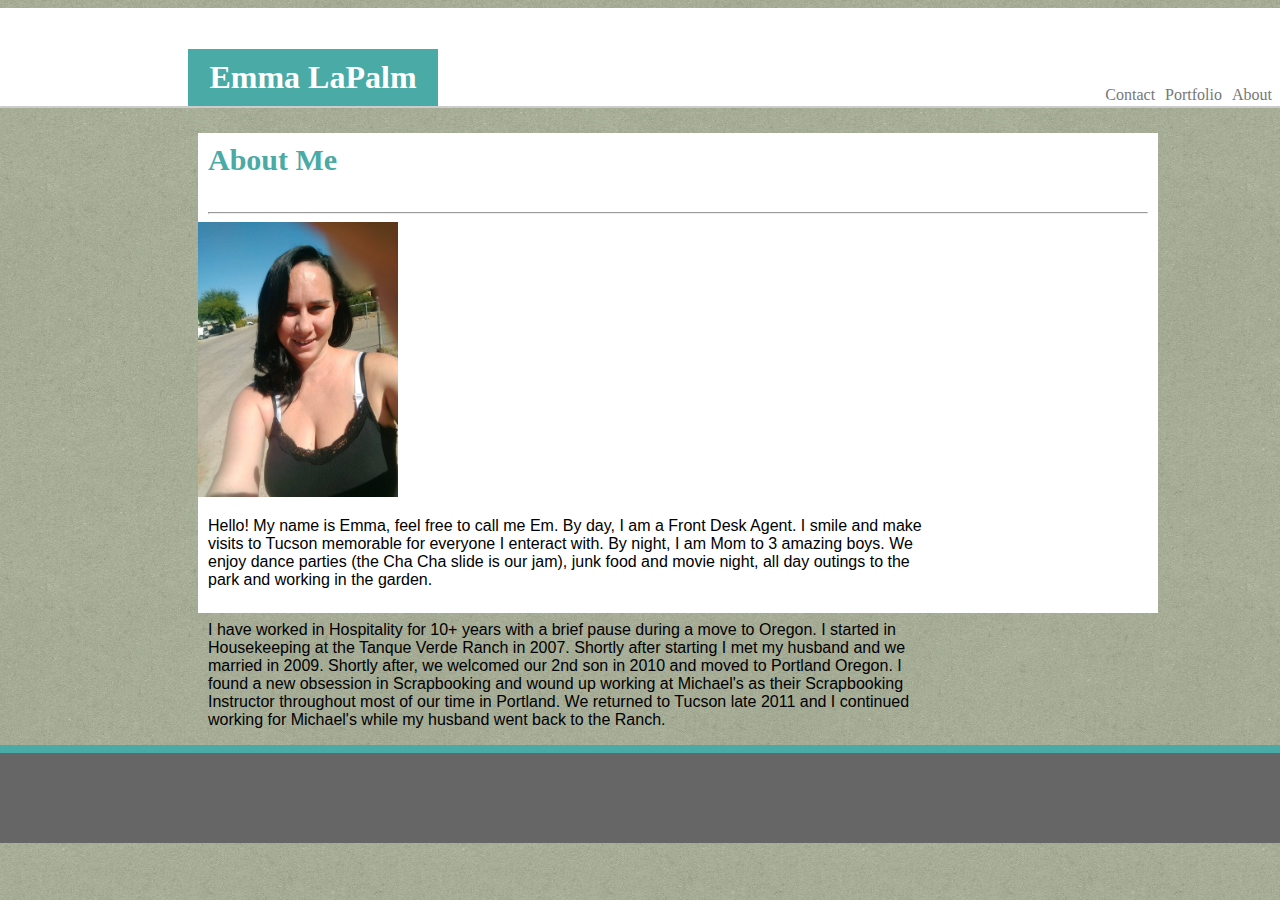
==== index.html @ f13d83d4 "still working on the portfolio image positions." ====
<!DOCTYPE html>
<html>
    <head>
        <link rel="stylesheet" type="text/css" href="assets/css/style.css">
       
        <Title>

        </Title>
    
        <header>
           <h1>Emma LaPalm</h1>
           <a href="index.html">About</a>
           <a href="portfolio.html">Portfolio</a>
           <a href="contact.html">Contact</a>
        </header>

    </head>

    <body>

        <section id="contentArea">
        
            <h2>About Me</h2>
        <hr>
        
        <div class="image">
            <img src="assets/images/portfolio_photo.jpg" alt="my photo" height=275px; width=200px;>
        </div>

        <div class="paragraph">
        <p> Hello! My name is Emma, feel free to call me Em. By day, I am a Front Desk Agent. I smile and make visits to Tucson memorable for everyone I enteract with. By night, I am Mom to 3 amazing boys. We enjoy dance parties (the Cha Cha slide is our jam), junk food and movie night, all day outings to the park and working in the garden.</p>
        <p>I have worked in Hospitality for 10+ years with a brief pause during a move to Oregon. I started in Housekeeping at the Tanque Verde Ranch in 2007. Shortly after starting I met my husband and we married in 2009. Shortly after, we welcomed our 2nd son in 2010 and moved to Portland Oregon. I found a new obsession in Scrapbooking and wound up working at Michael's as their Scrapbooking Instructor throughout most of our time in Portland. We returned to Tucson late 2011 and I continued working for Michael's while my husband went back to the Ranch.</p>
        </div>
        
        </section>
    </body>
    
    <footer class="footer"></footer>
 
</html>
---- assets/css/style.css ----
body {
    background-image: url("../images/green_cup.png")
}

header {
    background-color: #ffffff;
    font-family: "Georgia", 'Times New Roman', Times, serif;
    width: 100%;
    margin-top: 0;
    margin-left: -10px;
    padding: 20px;
    border-bottom: 2px solid #cccccc;
}

h1 {
    background-color: #4aaaa5;
    color: #ffffff;
    font-family: "Georgia", 'Times New Roman', Times, serif;
    text-align: center;
    width: 230px;
    margin-bottom: -20px;
    margin-left: 170px;
    padding: 10px;
}

a {
    color: #777777;
    background-color: #ffffff;
    font-family: "Georgia", 'Times New Roman', Times, serif;
    text-decoration: none;
    margin-right: 10px;
    float: right;
}

#contentArea {
    background-color: #ffffff;
    height: 480px;
    width: 960px;
    margin-left: 190px;
}

section {
    font-family: "Arial", "Helvetica Neue", Arial, Helvetica, sans-serif;
}

h2 {
    color: #4aaaa5;
    font-family: "Georgia", 'Times New Roman', Times, serif;
    font-size: 30px;
    padding: 10px;
}

hr {
    margin-left: 10px;
    margin-right: 10px;
}

 label {
    color: #777777;
    font-family: Arial, Helvetica, sans-serif;
    font-weight: bold;
    margin-left: 10px;
    padding: 5px;
    float: left;
 }

 input {
     color: #777777;
     font-family: Arial, Helvetica, sans-serif;
     font-weight: bold;
     height: 15px;
     width: 940px;
     margin-left: 10px;
     float: left;
 }

 textarea {
     color: #777777;
     font-family: Arial, Helvetica, sans-serif;
     height: 200px;
     width: 940px;
     margin-left: 10px;
     float: left;

 }
p {
    text-align: auto;
    width: 730px;
    margin-left: 10px;
    float: left;
}

.portfolioPhoto {
    width: 200px;
    margin: 20px 0 25px;
    float: left;
    position: relative;
    overflow: auto;
}

.work:nth-child(even) {
    margin-right: 40px;
}

.photoLabel .portfolioPhoto {
    background-color: #4aaaa5;
    color: #ffffff;
    text-align: center;
    line-height: 30px;
    font-weight: 300;
    margin-bottom: 0;
    width: 200px;
    margin-left: -195px;
    position: absolute;
}


.footer {
    background-color: #666666;
    height: 50px;
    width: 100%;
    margin-top: 20px;
    margin-left: -10px;
    padding: 20px;
    border-top: 8px solid #4aaaa5;
    clear: both;
}
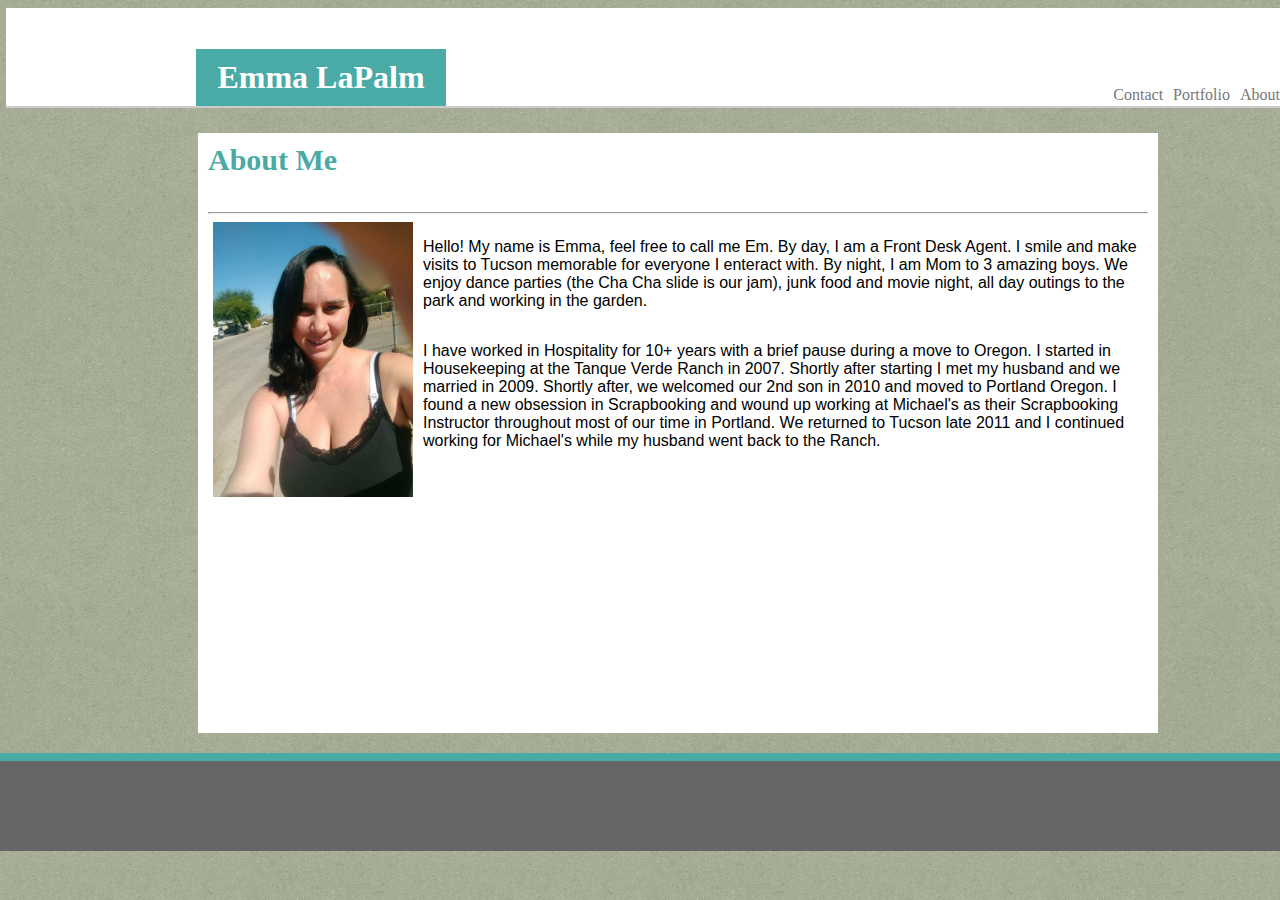
==== commit a563f3a8: "its PERFECT! Now to make it responsive" ====
--- a/index.html
+++ b/index.html
@@ -1,40 +1,48 @@
 <!DOCTYPE html>
 <html>
-    <head>
-        <link rel="stylesheet" type="text/css" href="assets/css/style.css">
-       
-        <Title>
 
-        </Title>
-    
-        <header>
-           <h1>Emma LaPalm</h1>
-           <a href="index.html">About</a>
-           <a href="portfolio.html">Portfolio</a>
-           <a href="contact.html">Contact</a>
-        </header>
+<head>
+    <meta name="viewport" content="width=device-width, initial-scale=1.0">
+    <link rel="stylesheet" type="text/css" href="assets/css/style.css">
 
-    </head>
+    <Title>Emma LaPalm</Title>
 
-    <body>
+    <header>
+        <h1>Emma LaPalm</h1>
+        <a href="index.html">About</a>
+        <a href="portfolio.html">Portfolio</a>
+        <a href="contact.html">Contact</a>
+    </header>
 
-        <section id="contentArea">
-        
-            <h2>About Me</h2>
+</head>
+
+<body>
+
+    <section id="contentArea">
+
+        <h2>About Me</h2>
         <hr>
-        
+
         <div class="image">
             <img src="assets/images/portfolio_photo.jpg" alt="my photo" height=275px; width=200px;>
         </div>
 
         <div class="paragraph">
-        <p> Hello! My name is Emma, feel free to call me Em. By day, I am a Front Desk Agent. I smile and make visits to Tucson memorable for everyone I enteract with. By night, I am Mom to 3 amazing boys. We enjoy dance parties (the Cha Cha slide is our jam), junk food and movie night, all day outings to the park and working in the garden.</p>
-        <p>I have worked in Hospitality for 10+ years with a brief pause during a move to Oregon. I started in Housekeeping at the Tanque Verde Ranch in 2007. Shortly after starting I met my husband and we married in 2009. Shortly after, we welcomed our 2nd son in 2010 and moved to Portland Oregon. I found a new obsession in Scrapbooking and wound up working at Michael's as their Scrapbooking Instructor throughout most of our time in Portland. We returned to Tucson late 2011 and I continued working for Michael's while my husband went back to the Ranch.</p>
+            <p> Hello! My name is Emma, feel free to call me Em. By day, I am a Front Desk Agent. I smile and make
+                visits to Tucson memorable for everyone I enteract with. By night, I am Mom to 3 amazing boys. We enjoy
+                dance parties (the Cha Cha slide is our jam), junk food and movie night, all day outings to the park and
+                working in the garden.</p>
+            <p>I have worked in Hospitality for 10+ years with a brief pause during a move to Oregon. I started in
+                Housekeeping at the Tanque Verde Ranch in 2007. Shortly after starting I met my husband and we married
+                in 2009. Shortly after, we welcomed our 2nd son in 2010 and moved to Portland Oregon. I found a new
+                obsession in Scrapbooking and wound up working at Michael's as their Scrapbooking Instructor throughout
+                most of our time in Portland. We returned to Tucson late 2011 and I continued working for Michael's
+                while my husband went back to the Ranch.</p>
         </div>
-        
-        </section>
-    </body>
-    
-    <footer class="footer"></footer>
- 
+
+    </section>
+</body>
+
+<footer class="footer"></footer>
+
 </html>--- a/assets/css/style.css
+++ b/assets/css/style.css
@@ -7,7 +7,7 @@
     font-family: "Georgia", 'Times New Roman', Times, serif;
     width: 100%;
     margin-top: 0;
-    margin-left: -10px;
+    margin-left: -2px;
     padding: 20px;
     border-bottom: 2px solid #cccccc;
 }
@@ -34,7 +34,7 @@
 
 #contentArea {
     background-color: #ffffff;
-    height: 480px;
+    height: 600px;
     width: 960px;
     margin-left: 190px;
 }
@@ -90,31 +90,37 @@
     float: left;
 }
 
+img {
+    margin-left: 15px;
+    float: left;
+}
+
+/* portfolio */
+.grid {
+    display: grid;
+    grid-template-columns: 1fr 1fr;
+}
+h5 {
+    background-color: #4aaaa5;
+    color: #ffffff;
+    text-align: center;
+    width: 190px;
+    height: 25px;
+    margin-top: 150px;
+    margin-left: 15px;
+    margin-right: 30px;
+    padding: 5px;
+    position: absolute;
+    z-index: 1;
+}
 .portfolioPhoto {
     width: 200px;
     margin: 20px 0 25px;
     float: left;
     position: relative;
-    overflow: auto;
 }
 
-.work:nth-child(even) {
-    margin-right: 40px;
-}
-
-.photoLabel .portfolioPhoto {
-    background-color: #4aaaa5;
-    color: #ffffff;
-    text-align: center;
-    line-height: 30px;
-    font-weight: 300;
-    margin-bottom: 0;
-    width: 200px;
-    margin-left: -195px;
-    position: absolute;
-}
-
-
+/* footer */
 .footer {
     background-color: #666666;
     height: 50px;
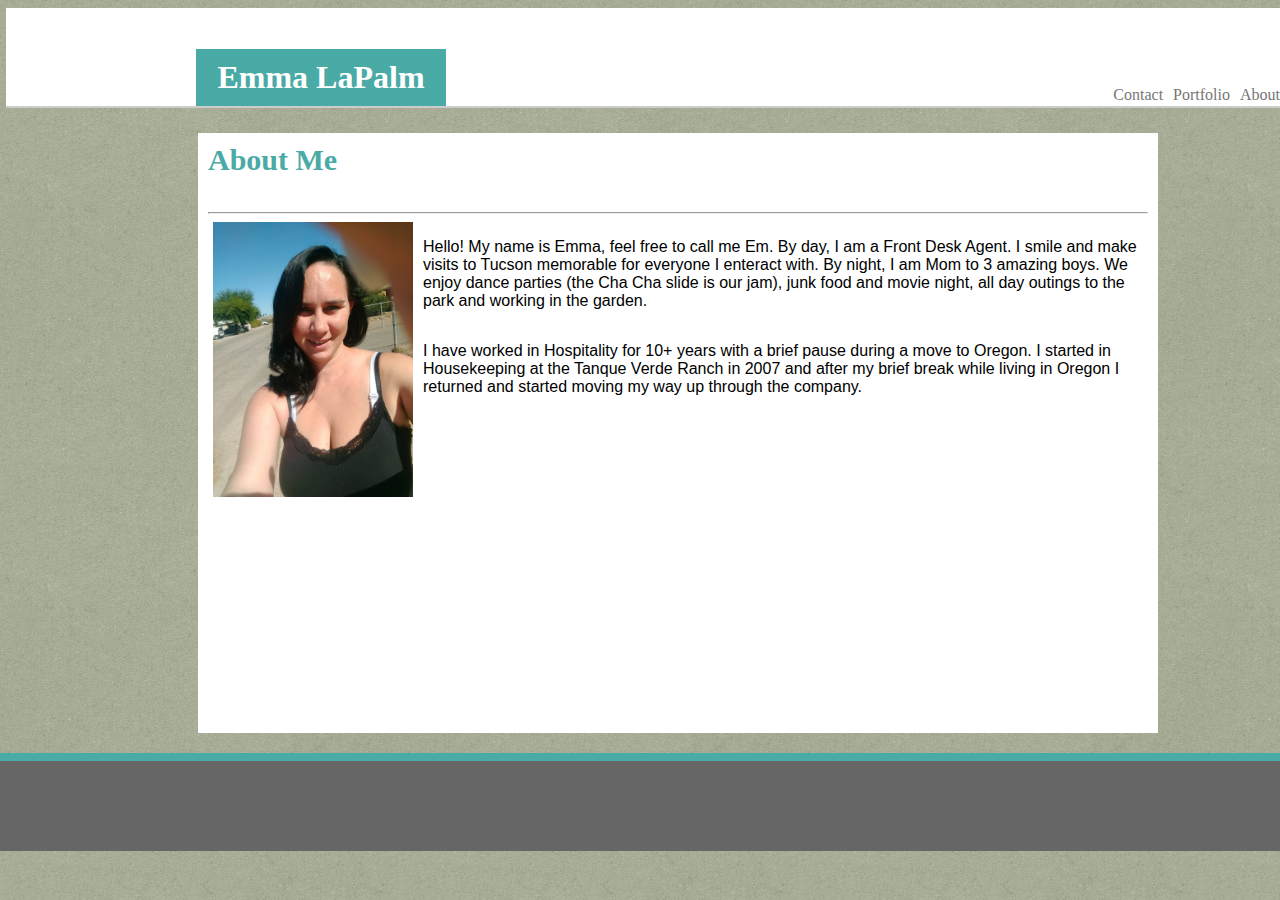
==== commit 57c43e4b: "Update index.html" ====
--- a/index.html
+++ b/index.html
@@ -33,11 +33,8 @@
                 dance parties (the Cha Cha slide is our jam), junk food and movie night, all day outings to the park and
                 working in the garden.</p>
             <p>I have worked in Hospitality for 10+ years with a brief pause during a move to Oregon. I started in
-                Housekeeping at the Tanque Verde Ranch in 2007. Shortly after starting I met my husband and we married
-                in 2009. Shortly after, we welcomed our 2nd son in 2010 and moved to Portland Oregon. I found a new
-                obsession in Scrapbooking and wound up working at Michael's as their Scrapbooking Instructor throughout
-                most of our time in Portland. We returned to Tucson late 2011 and I continued working for Michael's
-                while my husband went back to the Ranch.</p>
+                Housekeeping at the Tanque Verde Ranch in 2007 and after my brief break while living in Oregon I returned 
+                and started moving my way up through the company. </p>
         </div>
 
     </section>
@@ -45,4 +42,4 @@
 
 <footer class="footer"></footer>
 
-</html>+</html>
--- a/assets/css/style.css
+++ b/assets/css/style.css
@@ -38,6 +38,7 @@
     width: 960px;
     margin-left: 190px;
 }
+
 
 section {
     font-family: "Arial", "Helvetica Neue", Arial, Helvetica, sans-serif;
@@ -131,3 +132,34 @@
     border-top: 8px solid #4aaaa5;
     clear: both;
 }
+
+/* media query adjustments */
+
+@media only screen and (max-width: 980px) {
+    #contentArea {
+        width: 960px;
+    }
+/* medium screen */
+@media only screen and (max-width: 768px) {
+    #contentArea {
+        width: 760px;
+       }
+    header {
+        width: 100%;
+        height: 100px;
+    }
+
+       /* small screen */
+@media only screen and (max-width: 640px) {
+    #contentArea {
+        width: 640px;
+    }
+    header {
+        width: 100%;
+        height: 50px;
+        position: static;
+    }
+    footer {
+        width: 100%;
+        height: 75px;
+    }